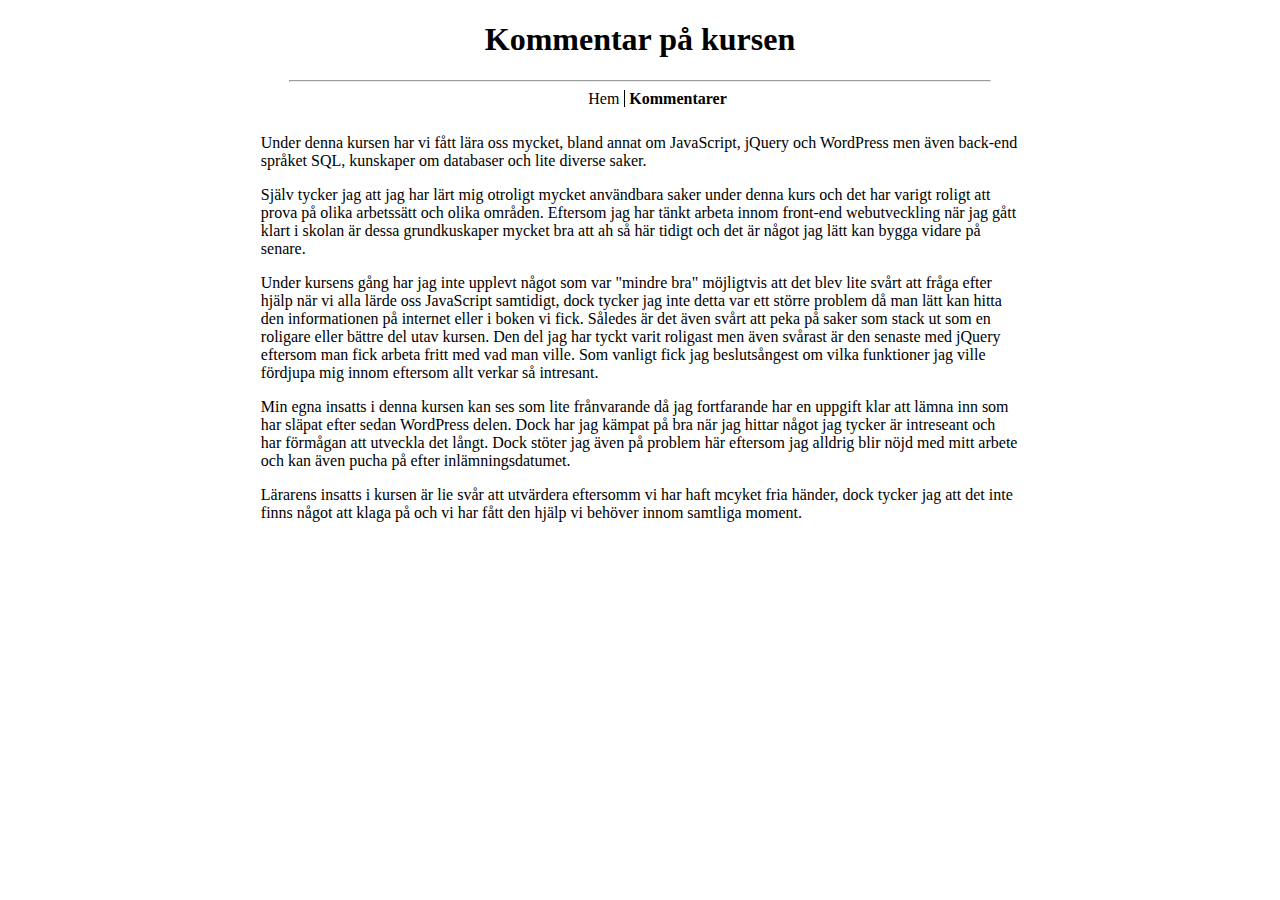
==== comments.html @ c30e6a64 "Kommentar på kursen" ====
<!doctype html>
<html>
<head>
	<meta charset="UTF-8"> 
	<title>Kommentarsida för jQuery</title>
	<link rel="stylesheet" href="css/style.css">
</head>
<body>
	<div class="wrapper">
		<h1 class="title">Kommentar på kursen</h1>
		<hr>
		<nav>
			<ul>
				<li><a href="index.html">Hem</a></li>
				<li><a href="" class="active">Kommentarer</a></li>
			</ul>
		</nav>
		<div class="content">
			<p> Under denna kursen har vi fått lära oss mycket, bland annat om JavaScript, jQuery och WordPress men även back-end språket SQL, kunskaper om databaser och lite diverse saker.</p>
			
			<p>Själv tycker jag att jag har lärt mig otroligt mycket användbara saker under denna kurs och det har varigt roligt att prova på olika arbetssätt och olika områden. Eftersom jag har tänkt arbeta innom front-end webutveckling när jag gått klart i skolan är dessa grundkuskaper mycket bra att ah så här tidigt och det är något jag lätt kan bygga vidare på senare.</p>
			
			<p>Under kursens gång har jag inte upplevt något som var "mindre bra" möjligtvis att det blev lite svårt att fråga efter hjälp när vi alla lärde oss JavaScript samtidigt, dock tycker jag inte detta var ett större problem då man lätt kan hitta den informationen på internet eller i boken vi fick. Således är det även svårt att peka på saker som stack ut som en roligare eller bättre del utav kursen. Den del jag har tyckt varit roligast men även svårast är den senaste med jQuery eftersom man fick arbeta fritt med vad man ville. Som vanligt fick jag beslutsångest om vilka funktioner jag ville fördjupa mig innom eftersom allt verkar så intresant.</p>
			
			<p>Min egna insatts i denna kursen kan ses som lite frånvarande då jag fortfarande har en uppgift klar att lämna inn som har släpat efter sedan WordPress delen. Dock har jag kämpat på bra när jag hittar något jag tycker är intreseant och har förmågan att utveckla det långt. Dock stöter jag även på problem här eftersom jag alldrig blir nöjd med mitt arbete och kan även pucha på efter inlämningsdatumet.</p>
			
			<p>Lärarens insatts i kursen är lie svår att utvärdera eftersomm vi har haft mcyket fria händer, dock tycker jag att det inte finns något att klaga på och vi har fått den hjälp vi behöver innom samtliga moment.</p>
		</div>
	</div>
</body>
---- css/style.css ----
/***************
  BASIC STYLING
***************/
.content{
  margin: auto;
  max-width: 60%;
  padding: 10px;
}
h1, h2{
	text-align: center;
}
hr{
	max-width: 700px;
}
.sakEtt{
	overflow: auto;
	padding-bottom: 10px;
	border-bottom: solid black 1px;
}
/*NAV*/
ul{
	max-width: 30%;
	text-align: center;
	margin: 0 auto;
}
li{
	display: inline;
	border-right: 1px solid black;
	padding-right: 5px;
}
li:last-of-type{
	border: none;
}
a{
	text-decoration: none;
	color: black;
}
a:hover{
	text-decoration: underline;
}
a.active{
	font-weight: bold;
}
a.active:hover{
	text-decoration: none;
	border-bottom: 1px solid black;
}
/***************
  HIDER
***************/
button{
	display: inline;
}
#newMagic{
	display: none;
}

.hider{
	width: 48%;
	padding-left: 2%;
	float: left;
	margin-top: 2.5%;
}

/****************
  COMMENTS ON CODE PAGE
  (+ patch notes)
****************/
.comment{
	width: 47%;
	border-right: 1px solid black;
	padding-right: 2%;
	float: left;
	overflow-x: scroll;
}
.dubbelfnuttar{
	color: red;
}
code{
	background-color: lightgray;
}
/****************
  COMMENT PAGE
****************/
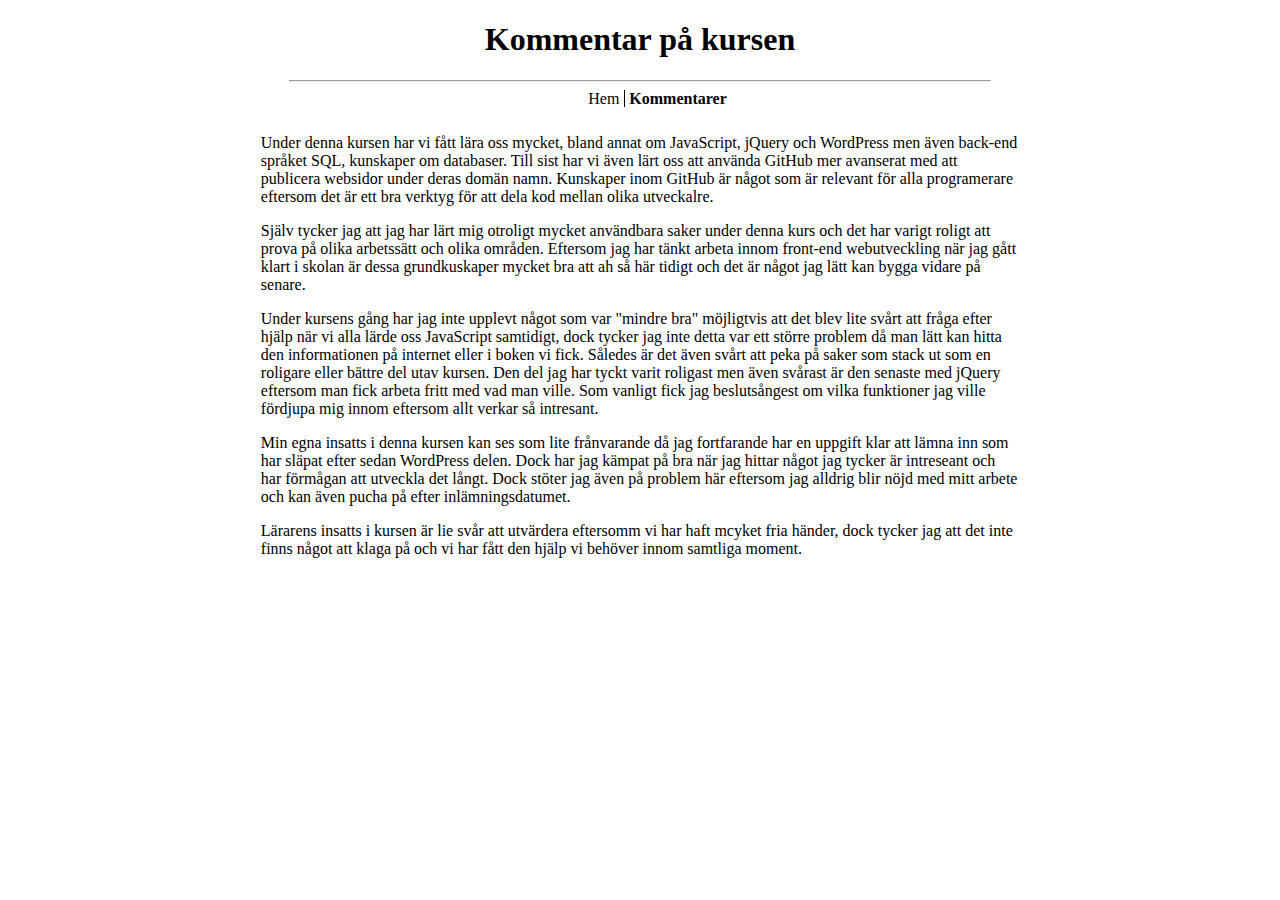
==== commit 2cc691c6: "sista kommentar" ====
--- a/comments.html
+++ b/comments.html
@@ -16,7 +16,7 @@
 			</ul>
 		</nav>
 		<div class="content">
-			<p> Under denna kursen har vi fått lära oss mycket, bland annat om JavaScript, jQuery och WordPress men även back-end språket SQL, kunskaper om databaser och lite diverse saker.</p>
+			<p> Under denna kursen har vi fått lära oss mycket, bland annat om JavaScript, jQuery och WordPress men även back-end språket SQL, kunskaper om databaser. Till sist har vi även lärt oss att använda GitHub mer avanserat med att publicera websidor under deras domän namn. Kunskaper inom GitHub är något som är relevant för alla programerare eftersom det är ett bra verktyg för att dela kod mellan olika utveckalre.</p>
 			
 			<p>Själv tycker jag att jag har lärt mig otroligt mycket användbara saker under denna kurs och det har varigt roligt att prova på olika arbetssätt och olika områden. Eftersom jag har tänkt arbeta innom front-end webutveckling när jag gått klart i skolan är dessa grundkuskaper mycket bra att ah så här tidigt och det är något jag lätt kan bygga vidare på senare.</p>
 			
